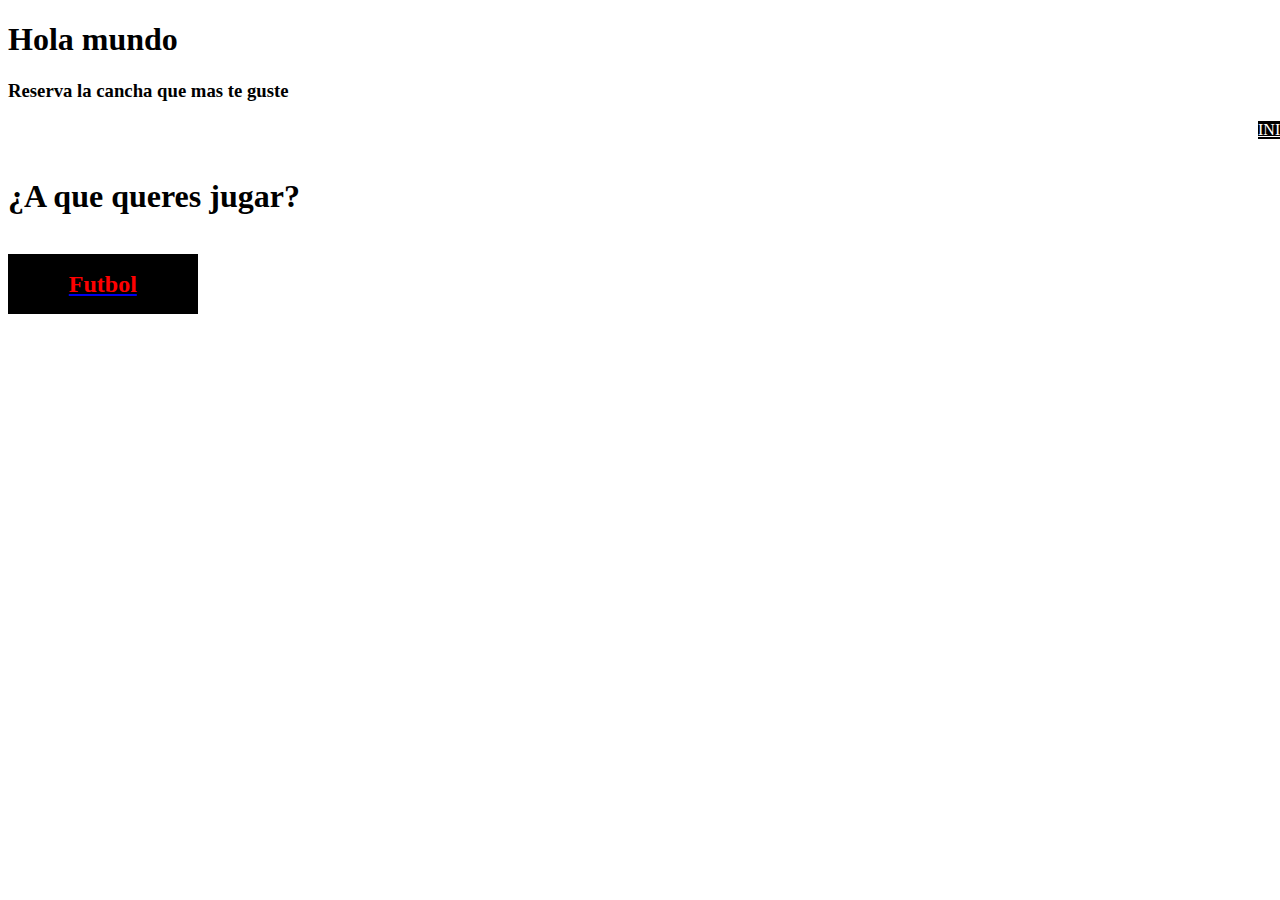
==== index.html @ a8336133 "css" ====
<!DOCTYPE html>
<html lang="en">
<head>
    <meta charset="UTF-8">
    <meta name="viewport" content="width=device-width, initial-scale=1.0">
    <link rel="stylesheet" href="style.css">
    <title>Document</title>
</head>
<body>
    <div class="menu">
        <H1>Hola mundo</h1>
        <h3>Reserva la cancha que mas te guste</h3>
         <div style="margin-left: 1250px; display: flex; width: 500px;">
             <div style="background-color: rgb(0, 0, 0);">
             <a href="" style="color: rgb(255, 255, 255);">INICIA SESIÓN</a>
            </div>
            <div style="background-color: rgb(0, 0, 0);margin-left: 20px;">
                <a href="" style="color: white;">REGISTRATE</a>
            </div>
        </div>
    </div>
        <br>
            <h1>¿A que queres jugar?</h1>
        <br>
            <a href="canchas.html">
                <div>
                 <div style="background-color: black ;width: 15%;height: 60px; display: flex; justify-content: center; align-items: center;">
                     <h2 style="color: red; text-align: center;">Futbol</h2>
                 </div>
                     <img style="width: 15%;" src="img/img-1.png" alt="">
                </div>
            </a>
</body>
</html>
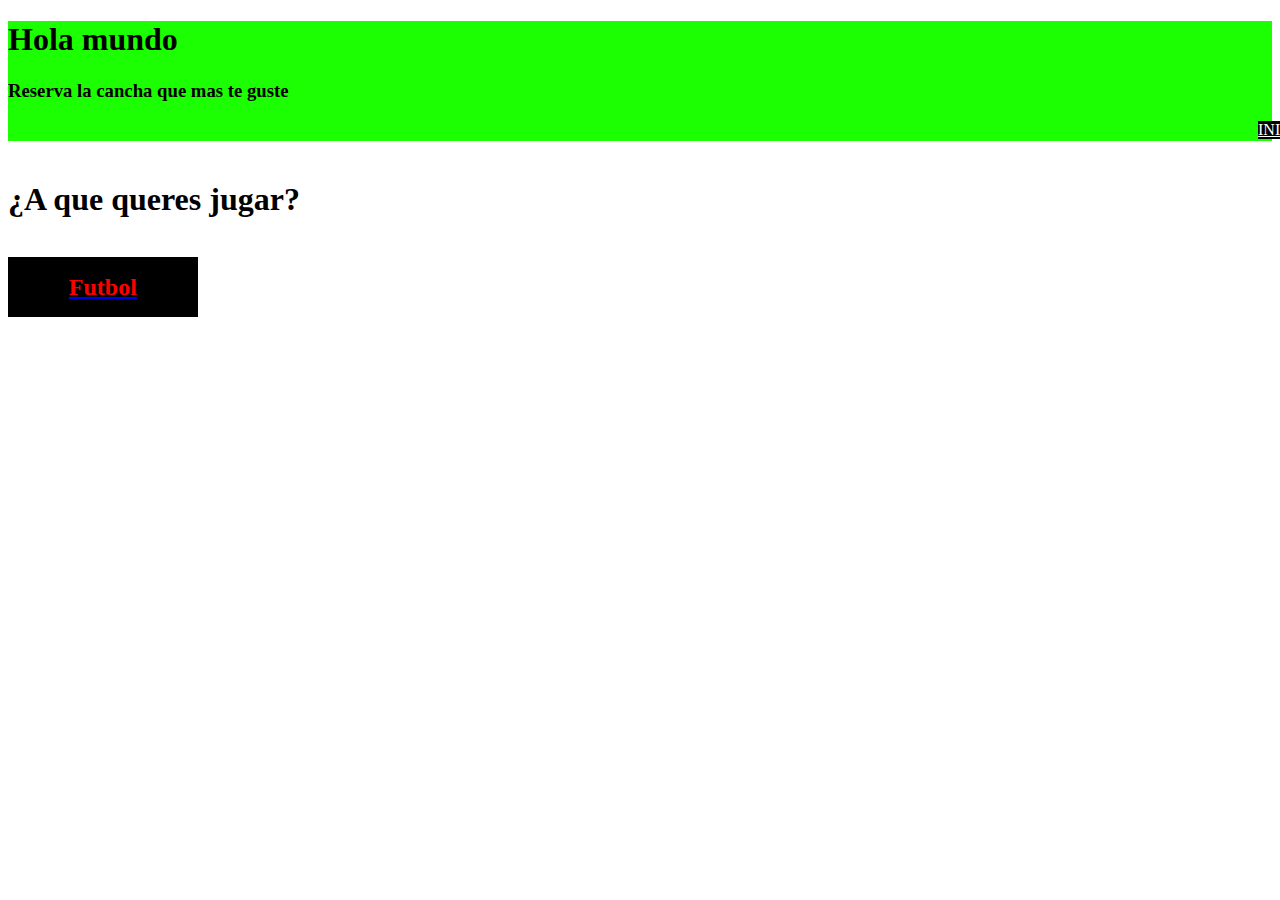
==== commit 010c865c: "style" ====
--- a/index.html
+++ b/index.html
@@ -3,7 +3,7 @@
 <head>
     <meta charset="UTF-8">
     <meta name="viewport" content="width=device-width, initial-scale=1.0">
-    <link rel="stylesheet" href="style.css">
+    <link rel="stylesheet" href="assets/style.css">
     <title>Document</title>
 </head>
 <body>
@@ -30,5 +30,8 @@
                      <img style="width: 15%;" src="img/img-1.png" alt="">
                 </div>
             </a>
+<script src="assets/script.js">
+    
+</script>
 </body>
 </html>
--- a/assets/style.css
+++ b/assets/style.css
@@ -0,0 +1,5 @@
+.menu{
+        background-color: #1cff02;
+        width: 100%;
+        height: 120px ;
+}
